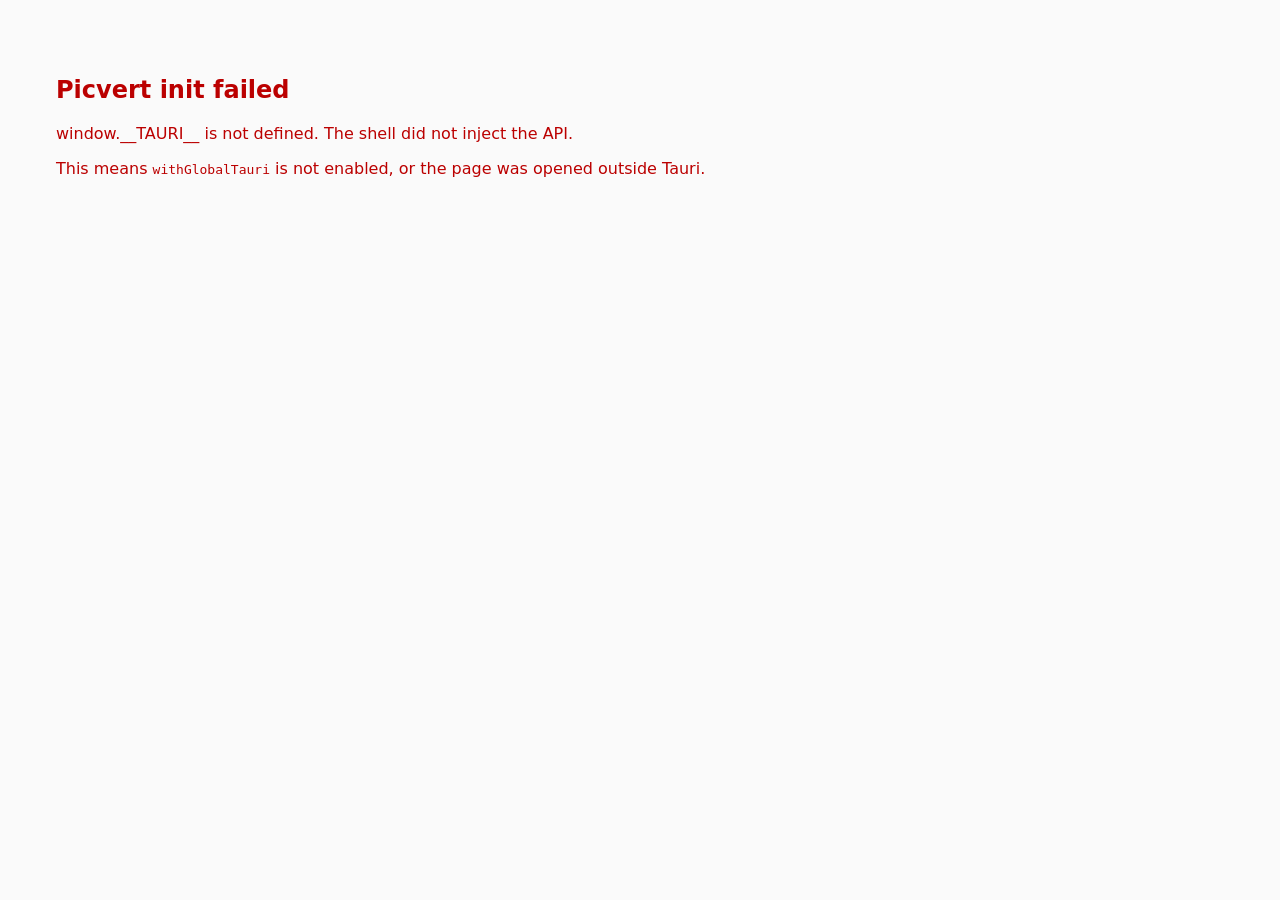
==== ui/index.html @ ccaa32b0 "UX: pre-spawn engine + i18n loading state + suppress dev context menu User reported: window opens wi" ====
<!doctype html>
<html lang="en">
  <head>
    <meta charset="UTF-8" />
    <meta name="viewport" content="width=device-width, initial-scale=1.0" />
    <title>Picvert</title>
    <link rel="stylesheet" href="styles.css" />
  </head>
  <body>
    <header>
      <div class="header-row">
        <div>
          <h1 data-i18n="title">Picvert</h1>
          <p class="subtitle" data-i18n="subtitle">Batch image / PDF / document converter</p>
        </div>
        <div class="lang-picker">
          <label data-i18n="label_lang" for="lang-select">Language</label>
          <select id="lang-select"></select>
        </div>
      </div>
    </header>

    <main>
      <section id="dropzone" class="dropzone">
        <p class="dropzone-prompt" data-i18n="drop_prompt">Drop files here or click to select</p>
        <input id="file-input" type="file" multiple hidden />
      </section>

      <section class="controls">
        <label for="format-select" data-i18n="label_output_format">Output format:</label>
        <select id="format-select"></select>
        <button id="convert-btn" data-i18n="btn_convert">Start Conversion</button>
        <button id="clear-btn" data-i18n="btn_clear">Clear</button>
      </section>

      <section id="file-list" class="file-list">
        <p class="empty" data-i18n="list_empty">No files yet.</p>
      </section>

      <section id="progress" class="progress hidden">
        <div class="bar"><div id="bar-fill" class="bar-fill"></div></div>
        <p id="progress-text">0 / 0</p>
      </section>
    </main>

    <footer>
      <span id="version">v—</span>
      <span id="engine-status">Engine: …</span>
    </footer>

    <script type="module" src="main.js"></script>
  </body>
</html>
---- ui/styles.css ----
/* Picvert v2 — minimal, clean, system-font theme */
:root {
  color-scheme: light dark;
  --bg: #fafafa;
  --fg: #1a1a1a;
  --muted: #6b6b6b;
  --border: #e0e0e0;
  --accent: #4f46e5;
  --accent-fg: #fff;
  --danger: #dc2626;
  --radius: 10px;
}

@media (prefers-color-scheme: dark) {
  :root {
    --bg: #181818;
    --fg: #ededed;
    --muted: #9a9a9a;
    --border: #2c2c2c;
    --accent: #818cf8;
  }
}

* {
  box-sizing: border-box;
}

body {
  margin: 0;
  padding: 1.5rem;
  font-family:
    -apple-system, BlinkMacSystemFont, "Segoe UI", Roboto, "Helvetica Neue",
    Arial, sans-serif;
  background: var(--bg);
  color: var(--fg);
}

.header-row {
  display: flex;
  justify-content: space-between;
  align-items: flex-start;
  gap: 1rem;
  margin-bottom: 1.5rem;
}
header h1 {
  margin: 0;
  font-size: 1.6rem;
  letter-spacing: -0.01em;
}
.subtitle {
  margin: 0.25rem 0 0;
  color: var(--muted);
  font-size: 0.9rem;
}
.lang-picker {
  display: flex;
  align-items: center;
  gap: 0.4rem;
  font-size: 0.85rem;
  color: var(--muted);
}
.lang-picker select {
  padding: 0.25rem 0.5rem;
  border-radius: 6px;
  border: 1px solid var(--border);
  background: var(--bg);
  color: var(--fg);
  font-size: 0.85rem;
}

.dropzone {
  border: 2px dashed var(--border);
  border-radius: var(--radius);
  padding: 2.5rem 1rem;
  text-align: center;
  cursor: pointer;
  transition: border-color 120ms ease, background 120ms ease;
}
.dropzone:hover,
.dropzone.dragover {
  border-color: var(--accent);
  background: rgba(79, 70, 229, 0.05);
}
.dropzone-prompt {
  margin: 0;
  color: var(--muted);
}

.controls {
  display: flex;
  gap: 0.75rem;
  align-items: center;
  margin: 1rem 0;
  flex-wrap: wrap;
}
.controls label {
  font-size: 0.9rem;
  color: var(--muted);
}
.controls select,
.controls button {
  padding: 0.5rem 0.85rem;
  border-radius: var(--radius);
  border: 1px solid var(--border);
  background: var(--bg);
  color: var(--fg);
  font-size: 0.92rem;
  cursor: pointer;
}
.controls select {
  min-width: 8rem;
}
.controls button#convert-btn {
  background: var(--accent);
  color: var(--accent-fg);
  border-color: transparent;
  font-weight: 600;
}
.controls button:disabled {
  opacity: 0.5;
  cursor: not-allowed;
}

.file-list {
  margin-top: 1rem;
  border: 1px solid var(--border);
  border-radius: var(--radius);
  padding: 0.5rem;
  min-height: 4rem;
  max-height: 50vh;
  overflow-y: auto;
}
.file-list .empty {
  margin: 0;
  padding: 1.25rem;
  text-align: center;
  color: var(--muted);
  font-size: 0.9rem;
}
.file-row {
  display: flex;
  justify-content: space-between;
  align-items: center;
  padding: 0.5rem 0.75rem;
  border-radius: 6px;
}
.file-row + .file-row {
  margin-top: 0.25rem;
}
.file-row:hover {
  background: rgba(127, 127, 127, 0.08);
}
.file-row .name {
  font-size: 0.9rem;
  overflow: hidden;
  text-overflow: ellipsis;
  white-space: nowrap;
}
.file-row .status {
  font-size: 0.8rem;
  color: var(--muted);
  margin-left: 0.75rem;
}
.file-row .status.ok {
  color: #16a34a;
}
.file-row .status.err {
  color: var(--danger);
}

.progress {
  margin-top: 1rem;
}
.progress.hidden {
  display: none;
}
.bar {
  height: 8px;
  border-radius: 4px;
  background: var(--border);
  overflow: hidden;
}
.bar-fill {
  height: 100%;
  width: 0;
  background: var(--accent);
  transition: width 200ms ease;
}
#progress-text {
  margin: 0.5rem 0 0;
  font-size: 0.85rem;
  color: var(--muted);
  text-align: center;
}

footer {
  margin-top: 2rem;
  font-size: 0.75rem;
  color: var(--muted);
  display: flex;
  justify-content: space-between;
}
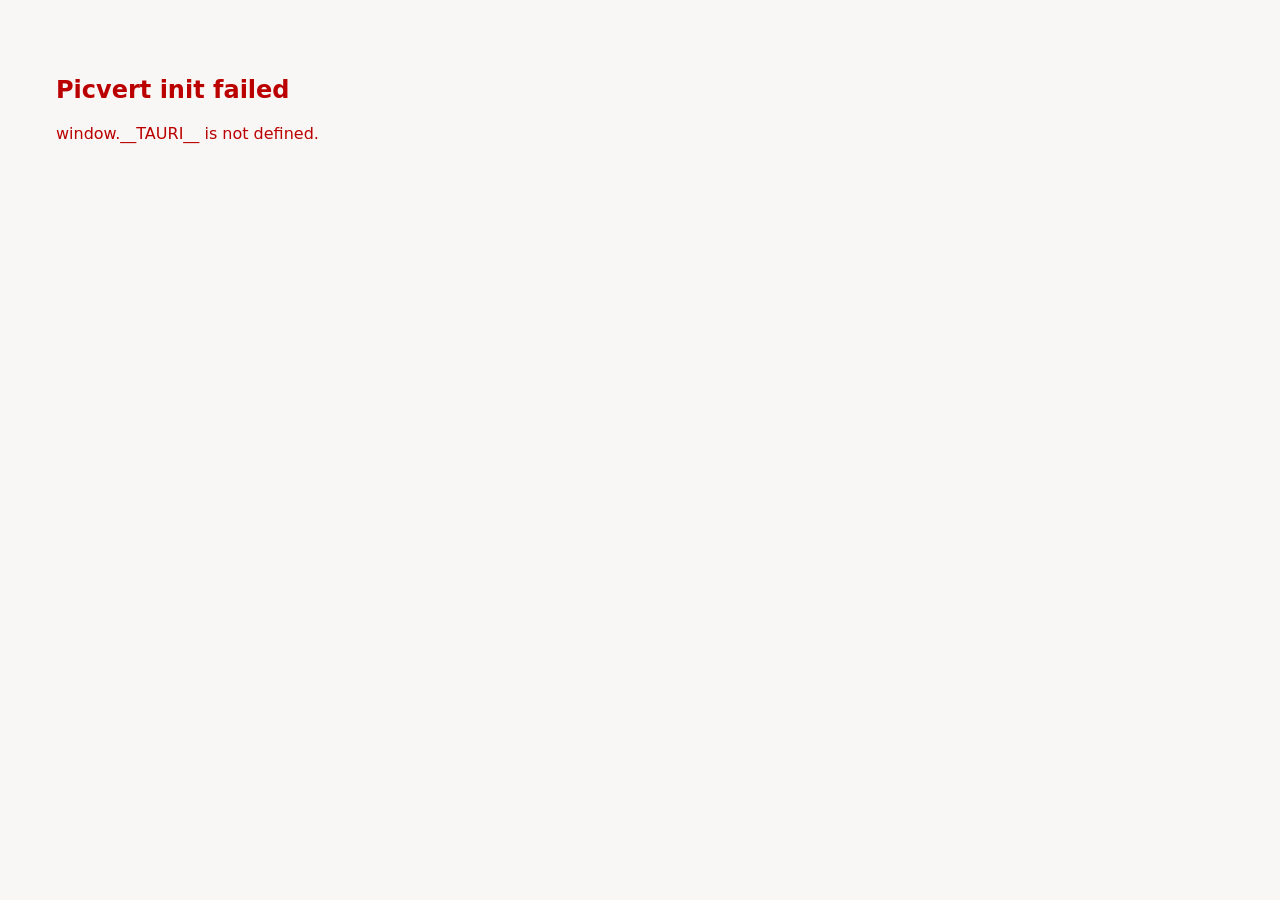
==== commit cbad9e8b: "Tray menu + compact mode + UI Top 7 polish Tray (macOS menu bar / Windows system tray): - TrayIconBu" ====
--- a/ui/index.html
+++ b/ui/index.html
@@ -26,6 +26,23 @@
         <input id="file-input" type="file" multiple hidden />
       </section>
 
+      <section class="output-bar">
+        <span class="muted" data-i18n="output_label">Output:</span>
+        <span id="output-folder" class="output-path muted" data-i18n="output_unset"
+          >(not set — pick when you start)</span
+        >
+        <button id="change-output-btn" class="btn-secondary" data-i18n="btn_change_output">
+          Change
+        </button>
+        <button
+          id="open-output-btn"
+          class="btn-secondary hidden"
+          data-i18n="btn_open_output"
+        >
+          Open output folder
+        </button>
+      </section>
+
       <section class="controls">
         <label for="format-select" data-i18n="label_output_format">Output format:</label>
         <select id="format-select"></select>
@@ -40,6 +57,7 @@
       <section id="progress" class="progress hidden">
         <div class="bar"><div id="bar-fill" class="bar-fill"></div></div>
         <p id="progress-text">0 / 0</p>
+        <p id="progress-summary" class="muted hidden"></p>
       </section>
     </main>
 
@@ -48,6 +66,32 @@
       <span id="engine-status">Engine: …</span>
     </footer>
 
+    <!-- About / Check Updates dialog (shown by tray menu actions) -->
+    <dialog id="about-dialog" class="dialog">
+      <h2 data-i18n="about_title">About Picvert</h2>
+      <p>
+        <strong>Picvert</strong>
+        <span id="about-version">v—</span>
+      </p>
+      <p data-i18n="about_blurb">
+        Cross-platform batch converter for images, PDFs, and Office documents.
+      </p>
+      <p>
+        <span data-i18n="about_author_label">Author</span>: Julio (Akxan)<br />
+        <span data-i18n="about_license_label">License</span>: Apache-2.0
+      </p>
+      <p>
+        <a href="https://github.com/Akxan/picvert" target="_blank" rel="noopener"
+          >github.com/Akxan/picvert</a
+        >
+      </p>
+      <p id="update-status" class="muted"></p>
+      <div class="dialog-actions">
+        <button id="check-updates-btn" data-i18n="btn_check_updates">Check for updates</button>
+        <button id="about-close-btn" data-i18n="btn_close">Close</button>
+      </div>
+    </dialog>
+
     <script type="module" src="main.js"></script>
   </body>
 </html>
--- a/ui/styles.css
+++ b/ui/styles.css
@@ -1,25 +1,31 @@
-/* Picvert v2 — minimal, clean, system-font theme */
+/* Picvert v2 — Morandi-inspired soft palette (LDStatusPro influence). */
 :root {
   color-scheme: light dark;
-  --bg: #fafafa;
-  --fg: #1a1a1a;
+  --bg: #f8f7f5;
+  --fg: #3d3d3d;
   --muted: #6b6b6b;
-  --border: #e0e0e0;
-  --accent: #4f46e5;
+  --border: #e6e2dc;
+  --accent: #7a9cad;            /* dusty blue */
+  --accent-2: #9d95ab;          /* lavender */
   --accent-fg: #fff;
-  --danger: #dc2626;
-  --radius: 10px;
+  --gold: #c9a87c;              /* gold for emphasis badges */
+  --success: #5a8a6d;
+  --danger: #b56b6b;
+  --radius: 12px;
 }
 
 @media (prefers-color-scheme: dark) {
   :root {
-    --bg: #181818;
+    --bg: #1d1c1b;
     --fg: #ededed;
     --muted: #9a9a9a;
-    --border: #2c2c2c;
-    --accent: #818cf8;
+    --border: #2c2a28;
+    --accent: #8fb0c2;
+    --accent-2: #b3a9c4;
   }
 }
+
+.hidden { display: none !important; }
 
 * {
   box-sizing: border-box;
@@ -33,6 +39,41 @@
     Arial, sans-serif;
   background: var(--bg);
   color: var(--fg);
+  /* Fade-in on first paint so it doesn't feel "popped in". */
+  animation: app-fade-in 240ms ease-out;
+}
+
+@keyframes app-fade-in {
+  from { opacity: 0; transform: translateY(4px); }
+  to   { opacity: 1; transform: translateY(0); }
+}
+
+/* When the engine is still starting, dim the UI slightly + show a spinner
+   beside the status text. The .ready class is added by main.js once
+   engine_ping returns. */
+body.engine-loading main {
+  opacity: 0.55;
+  pointer-events: none;
+  transition: opacity 200ms ease;
+}
+body.engine-ready main {
+  opacity: 1;
+  transition: opacity 200ms ease;
+}
+
+.spinner {
+  display: inline-block;
+  width: 0.8em;
+  height: 0.8em;
+  margin-right: 0.4em;
+  border: 2px solid var(--border);
+  border-top-color: var(--accent);
+  border-radius: 50%;
+  animation: spin 700ms linear infinite;
+  vertical-align: -0.1em;
+}
+@keyframes spin {
+  to { transform: rotate(360deg); }
 }
 
 .header-row {
@@ -74,16 +115,51 @@
   padding: 2.5rem 1rem;
   text-align: center;
   cursor: pointer;
-  transition: border-color 120ms ease, background 120ms ease;
-}
-.dropzone:hover,
+  background: rgba(255, 255, 255, 0.4);
+  backdrop-filter: blur(4px);
+  transition: border-color 160ms ease, background 160ms ease, transform 160ms ease;
+}
+.dropzone:hover {
+  border-color: var(--accent);
+  background: rgba(122, 156, 173, 0.06);
+}
 .dropzone.dragover {
+  border-color: var(--gold);
+  background: rgba(201, 168, 124, 0.12);
+  transform: scale(1.01);
+}
+.dropzone-prompt { margin: 0; color: var(--muted); }
+
+/* Output folder bar */
+.output-bar {
+  display: flex;
+  align-items: center;
+  gap: 0.5rem;
+  margin: 0.75rem 0;
+  flex-wrap: wrap;
+  font-size: 0.85rem;
+}
+.output-path {
+  flex: 1 1 8rem;
+  overflow: hidden;
+  text-overflow: ellipsis;
+  white-space: nowrap;
+  font-family: ui-monospace, SFMono-Regular, Menlo, monospace;
+  font-size: 0.8rem;
+}
+.btn-secondary {
+  padding: 0.3rem 0.7rem;
+  border-radius: 8px;
+  border: 1px solid var(--border);
+  background: var(--bg);
+  color: var(--fg);
+  font-size: 0.8rem;
+  cursor: pointer;
+  transition: background 120ms ease, border-color 120ms ease;
+}
+.btn-secondary:hover {
+  background: rgba(122, 156, 173, 0.08);
   border-color: var(--accent);
-  background: rgba(79, 70, 229, 0.05);
-}
-.dropzone-prompt {
-  margin: 0;
-  color: var(--muted);
 }
 
 .controls {
@@ -115,6 +191,26 @@
   color: var(--accent-fg);
   border-color: transparent;
   font-weight: 600;
+  position: relative;
+  overflow: hidden;
+  box-shadow: 0 4px 12px rgba(122, 156, 173, 0.25);
+  transition: transform 120ms ease, box-shadow 120ms ease;
+}
+.controls button#convert-btn::after {
+  /* shimmer sweep on hover (LDStatusPro inspiration) */
+  content: "";
+  position: absolute;
+  inset: 0;
+  background: linear-gradient(90deg, transparent, rgba(255,255,255,0.25), transparent);
+  transform: translateX(-100%);
+  transition: transform 700ms ease;
+}
+.controls button#convert-btn:hover:not(:disabled) {
+  transform: translateY(-1px);
+  box-shadow: 0 6px 16px rgba(122, 156, 173, 0.35);
+}
+.controls button#convert-btn:hover:not(:disabled)::after {
+  transform: translateX(100%);
 }
 .controls button:disabled {
   opacity: 0.5;
@@ -138,33 +234,75 @@
   font-size: 0.9rem;
 }
 .file-row {
-  display: flex;
-  justify-content: space-between;
-  align-items: center;
-  padding: 0.5rem 0.75rem;
+  display: grid;
+  grid-template-columns: 36px 1fr auto auto;
+  align-items: center;
+  gap: 0.6rem;
+  padding: 0.4rem 0.55rem;
+  border-radius: 8px;
+  transition: background 120ms ease;
+}
+.file-row + .file-row { margin-top: 0.2rem; }
+.file-row:hover { background: rgba(122, 156, 173, 0.06); }
+
+.file-row .thumb {
+  width: 36px;
+  height: 36px;
   border-radius: 6px;
-}
-.file-row + .file-row {
-  margin-top: 0.25rem;
-}
-.file-row:hover {
-  background: rgba(127, 127, 127, 0.08);
-}
+  background: var(--border);
+  display: flex;
+  align-items: center;
+  justify-content: center;
+  overflow: hidden;
+  flex-shrink: 0;
+}
+.file-row .thumb img {
+  width: 100%;
+  height: 100%;
+  object-fit: cover;
+}
+.file-row .thumb .badge {
+  font-size: 0.65rem;
+  font-weight: 700;
+  letter-spacing: 0.04em;
+  color: var(--muted);
+}
+
 .file-row .name {
-  font-size: 0.9rem;
+  min-width: 0;
+  font-size: 0.88rem;
   overflow: hidden;
   text-overflow: ellipsis;
   white-space: nowrap;
 }
 .file-row .status {
-  font-size: 0.8rem;
-  color: var(--muted);
-  margin-left: 0.75rem;
-}
-.file-row .status.ok {
-  color: #16a34a;
-}
-.file-row .status.err {
+  font-size: 0.78rem;
+  color: var(--muted);
+  white-space: nowrap;
+}
+.file-row .status.ok { color: var(--success); }
+.file-row .status.err { color: var(--danger); }
+
+.file-row .remove-btn {
+  width: 22px;
+  height: 22px;
+  padding: 0;
+  border-radius: 50%;
+  border: none;
+  background: transparent;
+  color: var(--muted);
+  cursor: pointer;
+  font-size: 1rem;
+  line-height: 1;
+  display: flex;
+  align-items: center;
+  justify-content: center;
+  opacity: 0;
+  transition: opacity 120ms ease, background 120ms ease, color 120ms ease;
+}
+.file-row:hover .remove-btn { opacity: 1; }
+.file-row .remove-btn:hover {
+  background: rgba(181, 107, 107, 0.15);
   color: var(--danger);
 }
 
@@ -200,3 +338,41 @@
   display: flex;
   justify-content: space-between;
 }
+
+/* About / updates dialog. */
+.dialog {
+  border: 1px solid var(--border);
+  border-radius: 12px;
+  padding: 1.5rem;
+  max-width: 420px;
+  background: var(--bg);
+  color: var(--fg);
+  box-shadow: 0 12px 40px rgba(0, 0, 0, 0.18);
+}
+.dialog::backdrop {
+  background: rgba(0, 0, 0, 0.35);
+  backdrop-filter: blur(2px);
+}
+.dialog h2 { margin: 0 0 0.75rem; font-size: 1.15rem; }
+.dialog p { margin: 0.4rem 0; font-size: 0.9rem; line-height: 1.5; }
+.dialog .muted { color: var(--muted); font-size: 0.85rem; }
+.dialog a { color: var(--accent); }
+.dialog-actions {
+  margin-top: 1rem;
+  display: flex;
+  gap: 0.5rem;
+  justify-content: flex-end;
+}
+.dialog-actions button {
+  padding: 0.45rem 1rem;
+  border-radius: 8px;
+  border: 1px solid var(--border);
+  background: var(--bg);
+  color: var(--fg);
+  cursor: pointer;
+}
+.dialog-actions button:first-child {
+  background: var(--accent);
+  color: var(--accent-fg);
+  border-color: transparent;
+}
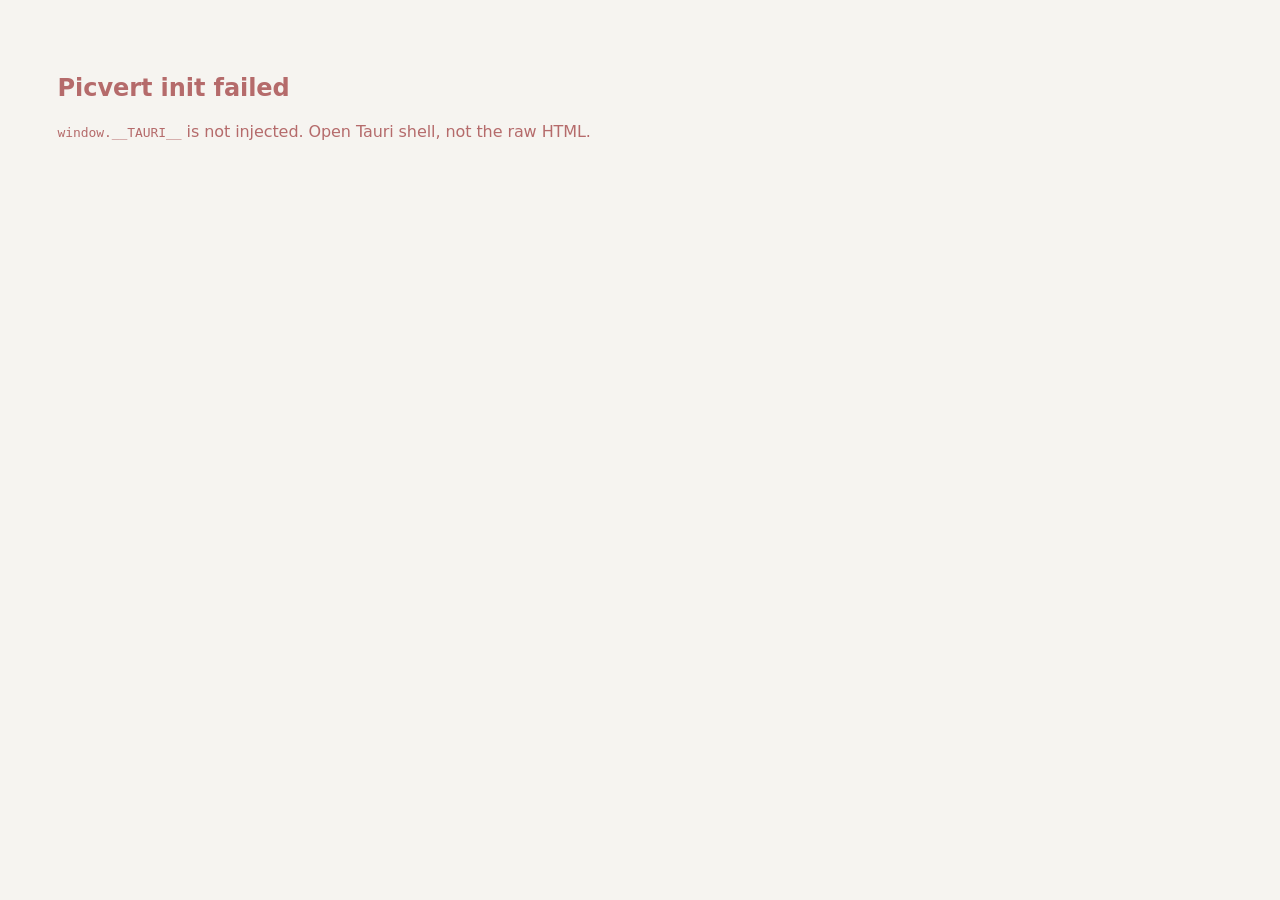
==== commit 4300e5a3: "Refined editorial UI overhaul + Help dialog + capsule + code cleanup UI redesign (main window): - Fu" ====
--- a/ui/index.html
+++ b/ui/index.html
@@ -7,53 +7,90 @@
     <link rel="stylesheet" href="styles.css" />
   </head>
   <body>
-    <header>
-      <div class="header-row">
-        <div>
-          <h1 data-i18n="title">Picvert</h1>
-          <p class="subtitle" data-i18n="subtitle">Batch image / PDF / document converter</p>
-        </div>
+    <!-- Decorative atmospheric blobs (CSS-only, GPU-cheap, behind everything). -->
+    <div class="aurora" aria-hidden="true">
+      <span class="blob b1"></span>
+      <span class="blob b2"></span>
+    </div>
+
+    <header class="hdr">
+      <div class="hdr-brand">
+        <h1 class="brand-title" data-i18n="title">Picvert</h1>
+        <p class="brand-sub" data-i18n="subtitle">
+          Batch image / PDF / document converter
+        </p>
+      </div>
+      <div class="hdr-actions">
+        <button id="help-btn" class="icon-btn" aria-label="Help" title="Help">
+          <svg viewBox="0 0 24 24" width="16" height="16" fill="none" stroke="currentColor"
+               stroke-width="1.7" stroke-linecap="round" stroke-linejoin="round">
+            <circle cx="12" cy="12" r="9"></circle>
+            <path d="M9.4 9.5a2.6 2.6 0 0 1 5.2 0c0 1.5-2.6 1.7-2.6 3.5"></path>
+            <circle cx="12" cy="17" r="0.5" fill="currentColor"></circle>
+          </svg>
+        </button>
         <div class="lang-picker">
-          <label data-i18n="label_lang" for="lang-select">Language</label>
-          <select id="lang-select"></select>
+          <select id="lang-select" aria-label="Language"></select>
         </div>
       </div>
     </header>
 
-    <main>
+    <main class="main">
+      <!-- Hero dropzone -->
       <section id="dropzone" class="dropzone">
-        <p class="dropzone-prompt" data-i18n="drop_prompt">Drop files here or click to select</p>
+        <svg class="dz-icon" viewBox="0 0 24 24" fill="none" stroke="currentColor"
+             stroke-width="1.5" stroke-linecap="round" stroke-linejoin="round" aria-hidden="true">
+          <path d="M12 3v12"></path>
+          <path d="M7 8l5-5 5 5"></path>
+          <path d="M5 16v3a2 2 0 0 0 2 2h10a2 2 0 0 0 2-2v-3"></path>
+        </svg>
+        <p class="dz-prompt" data-i18n="drop_prompt">
+          Drop files here or click to select
+        </p>
+        <p class="dz-chips muted" data-i18n="drop_hint_chips">
+          PNG · JPG · PDF · DOCX · XLSX · CSV · HEIC · SVG
+        </p>
         <input id="file-input" type="file" multiple hidden />
       </section>
 
+      <!-- Output bar (folder + actions) -->
       <section class="output-bar">
-        <span class="muted" data-i18n="output_label">Output:</span>
-        <span id="output-folder" class="output-path muted" data-i18n="output_unset"
-          >(not set — pick when you start)</span
-        >
-        <button id="change-output-btn" class="btn-secondary" data-i18n="btn_change_output">
+        <span class="output-label muted" data-i18n="output_label">Output:</span>
+        <span id="output-folder" class="output-path muted" data-i18n="output_unset">
+          (not set — pick when you start)
+        </span>
+        <button id="change-output-btn" class="btn-ghost" data-i18n="btn_change_output">
           Change
         </button>
-        <button
-          id="open-output-btn"
-          class="btn-secondary hidden"
-          data-i18n="btn_open_output"
-        >
-          Open output folder
+        <button id="open-output-btn" class="btn-ghost hidden" data-i18n="btn_open_output">
+          Open
         </button>
       </section>
 
+      <!-- Conversion controls -->
       <section class="controls">
-        <label for="format-select" data-i18n="label_output_format">Output format:</label>
-        <select id="format-select"></select>
-        <button id="convert-btn" data-i18n="btn_convert">Start Conversion</button>
-        <button id="clear-btn" data-i18n="btn_clear">Clear</button>
+        <label class="ctrl-group">
+          <span class="ctrl-label muted" data-i18n="label_output_format">Output format</span>
+          <select id="format-select"></select>
+        </label>
+        <button id="convert-btn" class="btn-primary" data-i18n="btn_convert">
+          Start Conversion
+        </button>
+        <button id="clear-btn" class="btn-ghost" data-i18n="btn_clear">Clear</button>
       </section>
 
-      <section id="file-list" class="file-list">
-        <p class="empty" data-i18n="list_empty">No files yet.</p>
+      <!-- File list -->
+      <section class="list-section">
+        <div class="list-head">
+          <span class="list-title" data-i18n="list_title">Files</span>
+          <span id="list-count" class="list-count muted">0</span>
+        </div>
+        <div id="file-list" class="file-list">
+          <p class="empty" data-i18n="list_empty">No files yet.</p>
+        </div>
       </section>
 
+      <!-- Progress -->
       <section id="progress" class="progress hidden">
         <div class="bar"><div id="bar-fill" class="bar-fill"></div></div>
         <p id="progress-text">0 / 0</p>
@@ -61,34 +98,61 @@
       </section>
     </main>
 
-    <footer>
-      <span id="version">v—</span>
-      <span id="engine-status">Engine: …</span>
+    <footer class="ftr">
+      <span id="version" class="version">v—</span>
+      <span id="engine-status" class="engine-status">Engine: …</span>
     </footer>
 
-    <!-- About / Check Updates dialog (shown by tray menu actions) -->
+    <!-- ─────────────────────── About / Updates dialog ─────────────────────── -->
     <dialog id="about-dialog" class="dialog">
       <h2 data-i18n="about_title">About Picvert</h2>
       <p>
-        <strong>Picvert</strong>
-        <span id="about-version">v—</span>
+        <strong>Picvert</strong> <span id="about-version">v—</span>
       </p>
       <p data-i18n="about_blurb">
         Cross-platform batch converter for images, PDFs, and Office documents.
       </p>
       <p>
-        <span data-i18n="about_author_label">Author</span>: Julio (Akxan)<br />
+        <span data-i18n="about_author_label">Author</span>: Julio (Akxan) ·
         <span data-i18n="about_license_label">License</span>: Apache-2.0
       </p>
       <p>
-        <a href="https://github.com/Akxan/picvert" target="_blank" rel="noopener"
-          >github.com/Akxan/picvert</a
-        >
+        <a href="https://github.com/Akxan/picvert" target="_blank" rel="noopener">
+          github.com/Akxan/picvert
+        </a>
       </p>
       <p id="update-status" class="muted"></p>
       <div class="dialog-actions">
-        <button id="check-updates-btn" data-i18n="btn_check_updates">Check for updates</button>
-        <button id="about-close-btn" data-i18n="btn_close">Close</button>
+        <button id="check-updates-btn" class="btn-primary" data-i18n="btn_check_updates">
+          Check for updates
+        </button>
+        <button id="about-close-btn" class="btn-ghost" data-i18n="btn_close">Close</button>
+      </div>
+    </dialog>
+
+    <!-- ─────────────────────── Help dialog ─────────────────────── -->
+    <dialog id="help-dialog" class="dialog dialog-wide">
+      <h2 data-i18n="help_title">Picvert · Help</h2>
+      <p data-i18n="help_intro" class="help-intro"></p>
+
+      <h3 data-i18n="help_inputs_h">Supported inputs</h3>
+      <div class="chip-row" id="help-inputs"></div>
+
+      <h3 data-i18n="help_outputs_h">Output formats</h3>
+      <div class="chip-row" id="help-outputs"></div>
+
+      <h3 data-i18n="help_doc_matrix_h">Document conversion</h3>
+      <p data-i18n="help_doc_matrix" class="muted"></p>
+
+      <h3 data-i18n="help_tips_h">Tips</h3>
+      <ul class="tips">
+        <li data-i18n="help_tip_1"></li>
+        <li data-i18n="help_tip_2"></li>
+        <li data-i18n="help_tip_3"></li>
+      </ul>
+
+      <div class="dialog-actions">
+        <button id="help-close-btn" class="btn-primary" data-i18n="help_close">Got it</button>
       </div>
     </dialog>
 
--- a/ui/styles.css
+++ b/ui/styles.css
@@ -1,46 +1,80 @@
-/* Picvert v2 — Morandi-inspired soft palette (LDStatusPro influence). */
+/* ─────────────────────────────────────────────────────────────────────────
+   Picvert — refined Morandi editorial.
+   Design tokens, layout, and components live here. Everything is CSS-only;
+   no framework, no bundler.
+   ─────────────────────────────────────────────────────────────────────── */
+
 :root {
   color-scheme: light dark;
-  --bg: #f8f7f5;
-  --fg: #3d3d3d;
-  --muted: #6b6b6b;
-  --border: #e6e2dc;
-  --accent: #7a9cad;            /* dusty blue */
-  --accent-2: #9d95ab;          /* lavender */
-  --accent-fg: #fff;
-  --gold: #c9a87c;              /* gold for emphasis badges */
+
+  /* Morandi palette — soft, sophisticated, never loud. */
+  --bg: #f6f4f0;                    /* warm paper */
+  --bg-elev: rgba(255, 255, 255, 0.65);
+  --fg: #2f2c29;
+  --fg-soft: #56524d;
+  --muted: #8b857d;
+  --border: #e6e0d6;
+  --border-strong: #d9d2c5;
+
+  --c-blue: #7a9cad;
+  --c-violet: #9d95ab;
+  --c-rose: #c4a6a0;
+  --c-gold: #c9a87c;
+  --c-sage: #8faa9d;
+
+  --accent: var(--c-blue);
+  --accent-fg: #ffffff;
+  --accent-shadow: rgba(122, 156, 173, 0.32);
+
   --success: #5a8a6d;
   --danger: #b56b6b;
-  --radius: 12px;
+
+  --r-sm: 8px;
+  --r-md: 12px;
+  --r-lg: 16px;
+
+  --t-fast: 140ms;
+  --t-med: 240ms;
+  --ease-out: cubic-bezier(0.2, 0.8, 0.2, 1);
 }
 
 @media (prefers-color-scheme: dark) {
   :root {
-    --bg: #1d1c1b;
-    --fg: #ededed;
-    --muted: #9a9a9a;
-    --border: #2c2a28;
-    --accent: #8fb0c2;
-    --accent-2: #b3a9c4;
+    --bg: #1c1a18;
+    --bg-elev: rgba(40, 37, 34, 0.7);
+    --fg: #ece8e1;
+    --fg-soft: #c1bbb1;
+    --muted: #8a847a;
+    --border: #2c2826;
+    --border-strong: #3a3531;
+    --accent-fg: #ffffff;
   }
 }
 
+* { box-sizing: border-box; }
 .hidden { display: none !important; }
-
-* {
-  box-sizing: border-box;
-}
-
-body {
+.muted { color: var(--muted); }
+
+html, body {
   margin: 0;
-  padding: 1.5rem;
-  font-family:
-    -apple-system, BlinkMacSystemFont, "Segoe UI", Roboto, "Helvetica Neue",
-    Arial, sans-serif;
+  padding: 0;
+  height: 100%;
   background: var(--bg);
   color: var(--fg);
-  /* Fade-in on first paint so it doesn't feel "popped in". */
-  animation: app-fade-in 240ms ease-out;
+  font-family:
+    "SF Pro Text", -apple-system, BlinkMacSystemFont, "Segoe UI",
+    "Helvetica Neue", "PingFang SC", "Hiragino Sans GB", sans-serif;
+  font-feature-settings: "ss01", "cv02", "cv11";
+  letter-spacing: -0.005em;
+  overflow-x: hidden;
+}
+
+body {
+  padding: 1.4rem 1.6rem 1.2rem;
+  display: flex;
+  flex-direction: column;
+  min-height: 100vh;
+  animation: app-fade-in 280ms var(--ease-out);
 }
 
 @keyframes app-fade-in {
@@ -48,199 +82,323 @@
   to   { opacity: 1; transform: translateY(0); }
 }
 
-/* When the engine is still starting, dim the UI slightly + show a spinner
-   beside the status text. The .ready class is added by main.js once
-   engine_ping returns. */
-body.engine-loading main {
+/* ─────────────────────── atmospheric background blobs ─────────────────────── */
+
+.aurora {
+  position: fixed;
+  inset: 0;
+  pointer-events: none;
+  overflow: hidden;
+  z-index: -1;
+}
+.aurora .blob {
+  position: absolute;
+  width: 480px;
+  height: 480px;
+  border-radius: 50%;
+  filter: blur(80px);
   opacity: 0.55;
-  pointer-events: none;
-  transition: opacity 200ms ease;
-}
-body.engine-ready main {
-  opacity: 1;
-  transition: opacity 200ms ease;
-}
-
-.spinner {
-  display: inline-block;
-  width: 0.8em;
-  height: 0.8em;
-  margin-right: 0.4em;
-  border: 2px solid var(--border);
-  border-top-color: var(--accent);
-  border-radius: 50%;
-  animation: spin 700ms linear infinite;
-  vertical-align: -0.1em;
-}
-@keyframes spin {
-  to { transform: rotate(360deg); }
-}
-
-.header-row {
+  will-change: transform;
+}
+.aurora .b1 {
+  top: -120px;
+  left: -120px;
+  background: radial-gradient(circle, rgba(122, 156, 173, 0.3), transparent 60%);
+}
+.aurora .b2 {
+  bottom: -160px;
+  right: -160px;
+  background: radial-gradient(circle, rgba(196, 166, 160, 0.28), transparent 60%);
+}
+@media (prefers-color-scheme: dark) {
+  .aurora .blob { opacity: 0.32; }
+}
+
+/* ─────────────────────── header ─────────────────────── */
+
+.hdr {
   display: flex;
   justify-content: space-between;
   align-items: flex-start;
   gap: 1rem;
   margin-bottom: 1.5rem;
 }
-header h1 {
+
+.brand-title {
   margin: 0;
-  font-size: 1.6rem;
-  letter-spacing: -0.01em;
-}
-.subtitle {
-  margin: 0.25rem 0 0;
-  color: var(--muted);
-  font-size: 0.9rem;
-}
-.lang-picker {
-  display: flex;
-  align-items: center;
-  gap: 0.4rem;
-  font-size: 0.85rem;
-  color: var(--muted);
-}
+  font-family: "SF Pro Display", "Cormorant Garamond", Georgia, serif;
+  font-size: 1.85rem;
+  font-weight: 700;
+  letter-spacing: -0.02em;
+  background: linear-gradient(135deg, var(--c-blue) 0%, var(--c-violet) 70%, var(--c-rose) 110%);
+  -webkit-background-clip: text;
+  background-clip: text;
+  -webkit-text-fill-color: transparent;
+}
+.brand-sub {
+  margin: 0.2rem 0 0;
+  color: var(--muted);
+  font-size: 0.82rem;
+  letter-spacing: 0.005em;
+}
+
+.hdr-actions {
+  display: flex;
+  gap: 0.5rem;
+  align-items: center;
+}
+
+.icon-btn {
+  width: 30px;
+  height: 30px;
+  display: inline-flex;
+  align-items: center;
+  justify-content: center;
+  border-radius: 50%;
+  border: 1px solid var(--border);
+  background: var(--bg-elev);
+  color: var(--fg-soft);
+  cursor: pointer;
+  backdrop-filter: blur(10px);
+  transition: all var(--t-fast) var(--ease-out);
+}
+.icon-btn:hover {
+  color: var(--accent);
+  border-color: var(--accent);
+  background: rgba(122, 156, 173, 0.1);
+  transform: translateY(-1px);
+}
+
 .lang-picker select {
-  padding: 0.25rem 0.5rem;
-  border-radius: 6px;
-  border: 1px solid var(--border);
-  background: var(--bg);
+  padding: 0.32rem 0.6rem;
+  border-radius: var(--r-sm);
+  border: 1px solid var(--border);
+  background: var(--bg-elev);
   color: var(--fg);
-  font-size: 0.85rem;
-}
+  font-size: 0.82rem;
+  cursor: pointer;
+  backdrop-filter: blur(10px);
+  transition: border-color var(--t-fast) var(--ease-out);
+}
+.lang-picker select:hover { border-color: var(--accent); }
+
+/* ─────────────────────── main ─────────────────────── */
+
+.main {
+  flex: 1;
+  display: flex;
+  flex-direction: column;
+  gap: 1rem;
+}
+
+/* ─────────────────────── dropzone (hero) ─────────────────────── */
 
 .dropzone {
-  border: 2px dashed var(--border);
-  border-radius: var(--radius);
-  padding: 2.5rem 1rem;
-  text-align: center;
+  position: relative;
+  display: flex;
+  flex-direction: column;
+  align-items: center;
+  justify-content: center;
+  gap: 0.55rem;
+  padding: 2.6rem 1rem;
+  border: 1.5px dashed var(--border-strong);
+  border-radius: var(--r-lg);
+  background: linear-gradient(180deg, var(--bg-elev), rgba(255,255,255,0.35));
+  backdrop-filter: blur(8px);
   cursor: pointer;
-  background: rgba(255, 255, 255, 0.4);
-  backdrop-filter: blur(4px);
-  transition: border-color 160ms ease, background 160ms ease, transform 160ms ease;
+  transition:
+    border-color var(--t-med) var(--ease-out),
+    background var(--t-med) var(--ease-out),
+    transform var(--t-med) var(--ease-out);
 }
 .dropzone:hover {
   border-color: var(--accent);
-  background: rgba(122, 156, 173, 0.06);
+  background: linear-gradient(180deg, rgba(122,156,173,0.08), rgba(255,255,255,0.4));
 }
 .dropzone.dragover {
-  border-color: var(--gold);
-  background: rgba(201, 168, 124, 0.12);
-  transform: scale(1.01);
-}
-.dropzone-prompt { margin: 0; color: var(--muted); }
-
-/* Output folder bar */
+  border-color: var(--c-gold);
+  background: linear-gradient(180deg, rgba(201,168,124,0.18), rgba(255,255,255,0.4));
+  transform: scale(1.005);
+}
+
+.dz-icon {
+  width: 32px;
+  height: 32px;
+  color: var(--muted);
+  transition: color var(--t-fast) var(--ease-out), transform var(--t-med) var(--ease-out);
+}
+.dropzone:hover .dz-icon { color: var(--accent); transform: translateY(-2px); }
+.dropzone.dragover .dz-icon { color: var(--c-gold); transform: translateY(-3px) scale(1.05); }
+
+.dz-prompt {
+  margin: 0;
+  font-size: 0.95rem;
+  color: var(--fg-soft);
+  font-weight: 500;
+}
+.dz-chips {
+  margin: 0;
+  font-size: 0.72rem;
+  letter-spacing: 0.05em;
+  font-family: ui-monospace, SFMono-Regular, Menlo, monospace;
+}
+
+/* ─────────────────────── output bar ─────────────────────── */
+
 .output-bar {
   display: flex;
   align-items: center;
   gap: 0.5rem;
-  margin: 0.75rem 0;
+  padding: 0.45rem 0.75rem;
+  border-radius: var(--r-md);
+  border: 1px solid var(--border);
+  background: var(--bg-elev);
+  backdrop-filter: blur(6px);
   flex-wrap: wrap;
-  font-size: 0.85rem;
-}
+  font-size: 0.82rem;
+}
+.output-label { font-weight: 500; }
 .output-path {
   flex: 1 1 8rem;
+  min-width: 0;
   overflow: hidden;
   text-overflow: ellipsis;
   white-space: nowrap;
   font-family: ui-monospace, SFMono-Regular, Menlo, monospace;
-  font-size: 0.8rem;
-}
-.btn-secondary {
-  padding: 0.3rem 0.7rem;
-  border-radius: 8px;
-  border: 1px solid var(--border);
-  background: var(--bg);
+  font-size: 0.78rem;
+}
+
+/* ─────────────────────── controls row ─────────────────────── */
+
+.controls {
+  display: flex;
+  align-items: end;
+  gap: 0.65rem;
+  flex-wrap: wrap;
+}
+.ctrl-group {
+  display: inline-flex;
+  flex-direction: column;
+  gap: 0.25rem;
+}
+.ctrl-label {
+  font-size: 0.72rem;
+  text-transform: uppercase;
+  letter-spacing: 0.06em;
+}
+.ctrl-group select,
+.controls select {
+  padding: 0.45rem 0.7rem;
+  border-radius: var(--r-sm);
+  border: 1px solid var(--border);
+  background: var(--bg-elev);
   color: var(--fg);
-  font-size: 0.8rem;
+  font-size: 0.88rem;
+  min-width: 8rem;
   cursor: pointer;
-  transition: background 120ms ease, border-color 120ms ease;
-}
-.btn-secondary:hover {
-  background: rgba(122, 156, 173, 0.08);
-  border-color: var(--accent);
-}
-
-.controls {
-  display: flex;
-  gap: 0.75rem;
-  align-items: center;
-  margin: 1rem 0;
-  flex-wrap: wrap;
-}
-.controls label {
-  font-size: 0.9rem;
-  color: var(--muted);
-}
-.controls select,
-.controls button {
-  padding: 0.5rem 0.85rem;
-  border-radius: var(--radius);
-  border: 1px solid var(--border);
-  background: var(--bg);
-  color: var(--fg);
-  font-size: 0.92rem;
+  transition: border-color var(--t-fast) var(--ease-out);
+}
+.controls select:hover { border-color: var(--accent); }
+
+/* ─────────────────────── buttons ─────────────────────── */
+
+.btn-primary,
+.btn-ghost {
+  padding: 0.5rem 1rem;
+  border-radius: var(--r-sm);
+  font-size: 0.88rem;
   cursor: pointer;
-}
-.controls select {
-  min-width: 8rem;
-}
-.controls button#convert-btn {
+  transition: all var(--t-fast) var(--ease-out);
+  border: 1px solid transparent;
+}
+.btn-primary {
   background: var(--accent);
   color: var(--accent-fg);
-  border-color: transparent;
   font-weight: 600;
+  letter-spacing: 0.005em;
   position: relative;
   overflow: hidden;
-  box-shadow: 0 4px 12px rgba(122, 156, 173, 0.25);
-  transition: transform 120ms ease, box-shadow 120ms ease;
-}
-.controls button#convert-btn::after {
-  /* shimmer sweep on hover (LDStatusPro inspiration) */
+  box-shadow: 0 4px 12px var(--accent-shadow);
+}
+.btn-primary::after {
+  /* Hover shimmer sweep. */
   content: "";
   position: absolute;
   inset: 0;
-  background: linear-gradient(90deg, transparent, rgba(255,255,255,0.25), transparent);
+  background: linear-gradient(90deg, transparent, rgba(255,255,255,0.28), transparent);
   transform: translateX(-100%);
   transition: transform 700ms ease;
 }
-.controls button#convert-btn:hover:not(:disabled) {
+.btn-primary:hover:not(:disabled) {
   transform: translateY(-1px);
-  box-shadow: 0 6px 16px rgba(122, 156, 173, 0.35);
-}
-.controls button#convert-btn:hover:not(:disabled)::after {
-  transform: translateX(100%);
-}
-.controls button:disabled {
-  opacity: 0.5;
-  cursor: not-allowed;
-}
+  box-shadow: 0 6px 16px var(--accent-shadow);
+  background: linear-gradient(135deg, var(--c-blue), var(--c-violet));
+}
+.btn-primary:hover:not(:disabled)::after { transform: translateX(100%); }
+.btn-primary:active:not(:disabled) { transform: translateY(0); }
+.btn-primary:disabled,
+.btn-ghost:disabled { opacity: 0.5; cursor: not-allowed; }
+
+.btn-ghost {
+  background: var(--bg-elev);
+  color: var(--fg-soft);
+  border-color: var(--border);
+  backdrop-filter: blur(8px);
+}
+.btn-ghost:hover:not(:disabled) {
+  border-color: var(--accent);
+  color: var(--accent);
+  background: rgba(122, 156, 173, 0.08);
+}
+
+/* ─────────────────────── file list ─────────────────────── */
+
+.list-section {
+  display: flex;
+  flex-direction: column;
+  gap: 0.35rem;
+}
+.list-head {
+  display: flex;
+  justify-content: space-between;
+  align-items: baseline;
+  padding: 0 0.2rem;
+}
+.list-title {
+  font-size: 0.78rem;
+  text-transform: uppercase;
+  letter-spacing: 0.08em;
+  color: var(--fg-soft);
+  font-weight: 600;
+}
+.list-count { font-size: 0.78rem; font-variant-numeric: tabular-nums; }
 
 .file-list {
-  margin-top: 1rem;
-  border: 1px solid var(--border);
-  border-radius: var(--radius);
-  padding: 0.5rem;
+  border: 1px solid var(--border);
+  border-radius: var(--r-md);
+  background: var(--bg-elev);
+  backdrop-filter: blur(6px);
+  padding: 0.4rem;
   min-height: 4rem;
-  max-height: 50vh;
+  max-height: 38vh;
   overflow-y: auto;
 }
 .file-list .empty {
   margin: 0;
-  padding: 1.25rem;
+  padding: 1.4rem;
   text-align: center;
   color: var(--muted);
-  font-size: 0.9rem;
-}
+  font-size: 0.85rem;
+}
+
 .file-row {
   display: grid;
   grid-template-columns: 36px 1fr auto auto;
   align-items: center;
-  gap: 0.6rem;
-  padding: 0.4rem 0.55rem;
-  border-radius: 8px;
-  transition: background 120ms ease;
+  gap: 0.65rem;
+  padding: 0.45rem 0.55rem;
+  border-radius: var(--r-sm);
+  transition: background var(--t-fast) var(--ease-out);
 }
 .file-row + .file-row { margin-top: 0.2rem; }
 .file-row:hover { background: rgba(122, 156, 173, 0.06); }
@@ -256,29 +414,27 @@
   overflow: hidden;
   flex-shrink: 0;
 }
-.file-row .thumb img {
-  width: 100%;
-  height: 100%;
-  object-fit: cover;
-}
+.file-row .thumb img { width: 100%; height: 100%; object-fit: cover; }
 .file-row .thumb .badge {
-  font-size: 0.65rem;
+  font-size: 0.62rem;
   font-weight: 700;
-  letter-spacing: 0.04em;
-  color: var(--muted);
+  letter-spacing: 0.05em;
+  color: var(--muted);
+  font-family: ui-monospace, SFMono-Regular, Menlo, monospace;
 }
 
 .file-row .name {
   min-width: 0;
-  font-size: 0.88rem;
+  font-size: 0.85rem;
   overflow: hidden;
   text-overflow: ellipsis;
   white-space: nowrap;
 }
 .file-row .status {
-  font-size: 0.78rem;
+  font-size: 0.75rem;
   color: var(--muted);
   white-space: nowrap;
+  font-variant-numeric: tabular-nums;
 }
 .file-row .status.ok { color: var(--success); }
 .file-row .status.err { color: var(--danger); }
@@ -298,81 +454,143 @@
   align-items: center;
   justify-content: center;
   opacity: 0;
-  transition: opacity 120ms ease, background 120ms ease, color 120ms ease;
-}
-.file-row:hover .remove-btn { opacity: 1; }
-.file-row .remove-btn:hover {
+  transition: all var(--t-fast) var(--ease-out);
+}
+.file-row:hover .remove-btn,
+.file-row .remove-btn:focus-visible { opacity: 1; }
+.file-row .remove-btn:focus-visible {
+  outline: 2px solid var(--accent);
+  outline-offset: 2px;
+}
+.file-row .remove-btn:hover:not(:disabled) {
   background: rgba(181, 107, 107, 0.15);
   color: var(--danger);
 }
-
-.progress {
-  margin-top: 1rem;
-}
-.progress.hidden {
-  display: none;
-}
+.file-row .remove-btn:disabled { opacity: 0; cursor: not-allowed; }
+
+/* ─────────────────────── progress ─────────────────────── */
+
+.progress { display: flex; flex-direction: column; gap: 0.4rem; }
 .bar {
-  height: 8px;
-  border-radius: 4px;
+  height: 6px;
+  border-radius: 3px;
   background: var(--border);
   overflow: hidden;
 }
 .bar-fill {
   height: 100%;
   width: 0;
-  background: var(--accent);
-  transition: width 200ms ease;
-}
-#progress-text {
-  margin: 0.5rem 0 0;
-  font-size: 0.85rem;
-  color: var(--muted);
+  background: linear-gradient(90deg, var(--c-blue), var(--c-violet));
+  transition: width var(--t-med) var(--ease-out);
+}
+#progress-text, #progress-summary {
+  margin: 0;
+  font-size: 0.78rem;
   text-align: center;
-}
-
-footer {
-  margin-top: 2rem;
-  font-size: 0.75rem;
-  color: var(--muted);
+  font-variant-numeric: tabular-nums;
+}
+
+/* ─────────────────────── footer ─────────────────────── */
+
+.ftr {
+  margin-top: 1rem;
+  padding-top: 0.8rem;
+  border-top: 1px solid var(--border);
   display: flex;
   justify-content: space-between;
-}
-
-/* About / updates dialog. */
+  font-size: 0.72rem;
+  color: var(--muted);
+  font-variant-numeric: tabular-nums;
+}
+.engine-status .spinner {
+  display: inline-block;
+  width: 0.75em;
+  height: 0.75em;
+  margin-right: 0.4em;
+  border: 2px solid var(--border-strong);
+  border-top-color: var(--accent);
+  border-radius: 50%;
+  animation: spin 700ms linear infinite;
+  vertical-align: -0.1em;
+}
+@keyframes spin { to { transform: rotate(360deg); } }
+
+/* During engine cold start, dim the main area. */
+body.engine-loading .main {
+  opacity: 0.55;
+  pointer-events: none;
+  transition: opacity var(--t-med) var(--ease-out);
+}
+body.engine-ready .main {
+  opacity: 1;
+  transition: opacity var(--t-med) var(--ease-out);
+}
+
+/* ─────────────────────── dialog (about / help) ─────────────────────── */
+
 .dialog {
   border: 1px solid var(--border);
-  border-radius: 12px;
-  padding: 1.5rem;
+  border-radius: var(--r-lg);
+  padding: 1.4rem 1.5rem;
   max-width: 420px;
   background: var(--bg);
   color: var(--fg);
-  box-shadow: 0 12px 40px rgba(0, 0, 0, 0.18);
-}
+  box-shadow: 0 16px 48px rgba(0, 0, 0, 0.2);
+}
+.dialog-wide { max-width: 540px; }
 .dialog::backdrop {
-  background: rgba(0, 0, 0, 0.35);
-  backdrop-filter: blur(2px);
-}
-.dialog h2 { margin: 0 0 0.75rem; font-size: 1.15rem; }
-.dialog p { margin: 0.4rem 0; font-size: 0.9rem; line-height: 1.5; }
-.dialog .muted { color: var(--muted); font-size: 0.85rem; }
-.dialog a { color: var(--accent); }
+  background: rgba(20, 18, 16, 0.45);
+  backdrop-filter: blur(3px);
+}
+.dialog h2 {
+  margin: 0 0 0.55rem;
+  font-size: 1.1rem;
+  letter-spacing: -0.005em;
+}
+.dialog h3 {
+  margin: 1.1rem 0 0.4rem;
+  font-size: 0.78rem;
+  font-weight: 600;
+  text-transform: uppercase;
+  letter-spacing: 0.08em;
+  color: var(--fg-soft);
+}
+.dialog p { margin: 0.4rem 0; font-size: 0.88rem; line-height: 1.55; }
+.dialog .help-intro { font-size: 0.92rem; color: var(--fg-soft); }
+.dialog a { color: var(--accent); text-decoration: none; }
+.dialog a:hover { text-decoration: underline; }
+
+.chip-row {
+  display: flex;
+  flex-wrap: wrap;
+  gap: 0.35rem;
+}
+.chip {
+  display: inline-block;
+  padding: 0.25rem 0.55rem;
+  border-radius: 999px;
+  background: rgba(122, 156, 173, 0.1);
+  border: 1px solid var(--border);
+  color: var(--fg-soft);
+  font-size: 0.74rem;
+  font-family: ui-monospace, SFMono-Regular, Menlo, monospace;
+  letter-spacing: 0.02em;
+}
+
+.tips {
+  margin: 0.4rem 0 0 1.2rem;
+  padding: 0;
+}
+.tips li {
+  margin: 0.3rem 0;
+  font-size: 0.86rem;
+  line-height: 1.5;
+  color: var(--fg-soft);
+}
+
 .dialog-actions {
-  margin-top: 1rem;
+  margin-top: 1.2rem;
   display: flex;
   gap: 0.5rem;
   justify-content: flex-end;
 }
-.dialog-actions button {
-  padding: 0.45rem 1rem;
-  border-radius: 8px;
-  border: 1px solid var(--border);
-  background: var(--bg);
-  color: var(--fg);
-  cursor: pointer;
-}
-.dialog-actions button:first-child {
-  background: var(--accent);
-  color: var(--accent-fg);
-  border-color: transparent;
-}
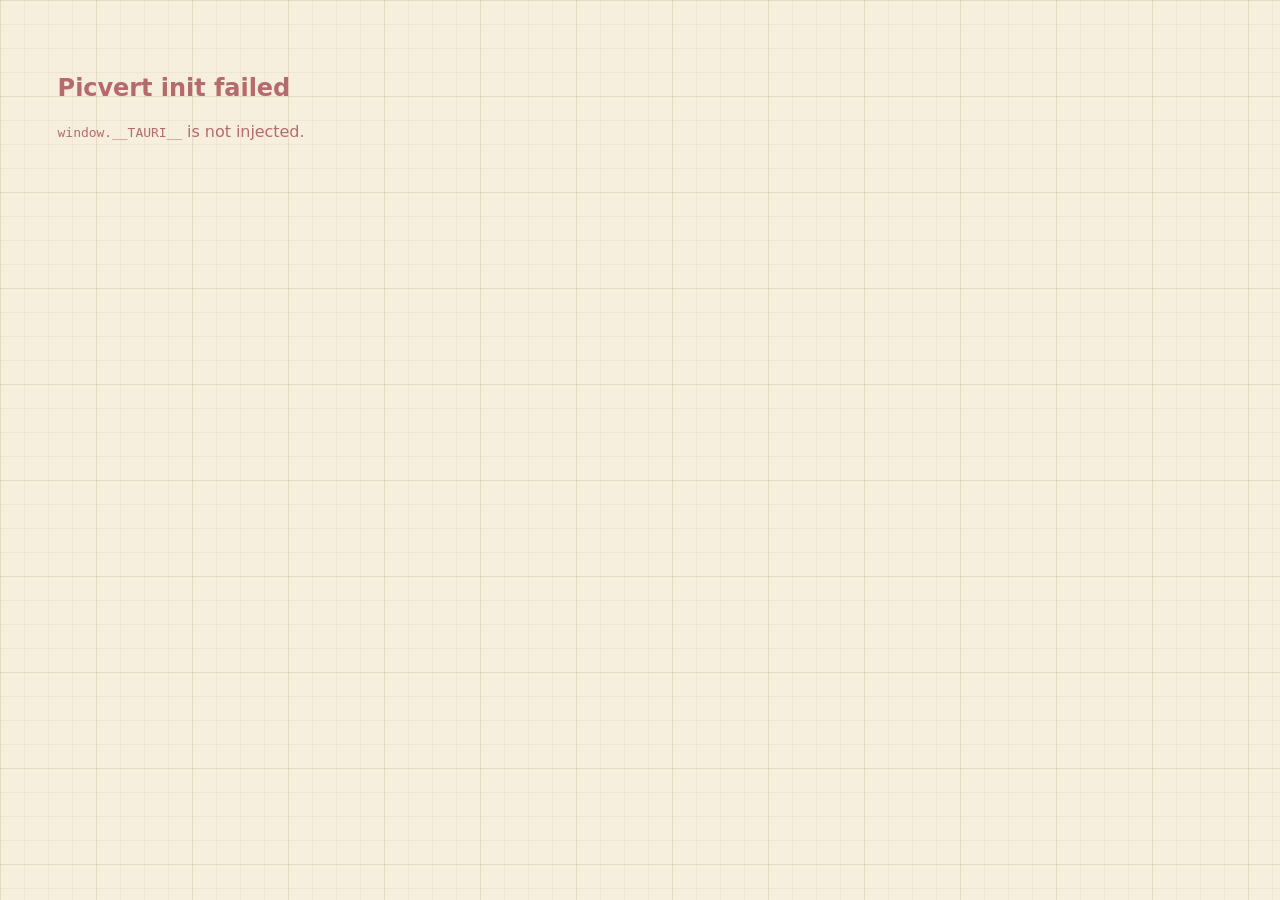
==== commit b5d5136e: "Pro tray icon + keyboard shortcuts + cancel + toasts + system notifications Tray icon - Hand-rolled " ====
--- a/ui/index.html
+++ b/ui/index.html
@@ -75,6 +75,9 @@
         </label>
         <button id="convert-btn" class="btn-primary" data-i18n="btn_convert">
           Start Conversion
+        </button>
+        <button id="cancel-btn" class="btn-ghost hidden" data-i18n="btn_cancel">
+          Cancel
         </button>
         <button id="clear-btn" class="btn-ghost" data-i18n="btn_clear">Clear</button>
       </section>
@@ -156,6 +159,9 @@
       </div>
     </dialog>
 
+    <!-- Toast container — populated by main.js -->
+    <div id="toast-stack" class="toast-stack" aria-live="polite"></div>
+
     <script type="module" src="main.js"></script>
   </body>
 </html>
--- a/ui/styles.css
+++ b/ui/styles.css
@@ -5,50 +5,43 @@
    ─────────────────────────────────────────────────────────────────────── */
 
 :root {
-  color-scheme: light dark;
-
-  /* Morandi palette — soft, sophisticated, never loud. */
-  --bg: #f6f4f0;                    /* warm paper */
-  --bg-elev: rgba(255, 255, 255, 0.65);
-  --fg: #2f2c29;
-  --fg-soft: #56524d;
-  --muted: #8b857d;
-  --border: #e6e0d6;
-  --border-strong: #d9d2c5;
-
-  --c-blue: #7a9cad;
-  --c-violet: #9d95ab;
-  --c-rose: #c4a6a0;
-  --c-gold: #c9a87c;
-  --c-sage: #8faa9d;
-
-  --accent: var(--c-blue);
-  --accent-fg: #ffffff;
-  --accent-shadow: rgba(122, 156, 173, 0.32);
-
-  --success: #5a8a6d;
-  --danger: #b56b6b;
-
-  --r-sm: 8px;
-  --r-md: 12px;
-  --r-lg: 16px;
+  /* Single warm light theme — cream paper, ivory, khaki accent.
+     Inspired by Japanese stationery, vintage 田字格 writing pads. */
+  color-scheme: light;
+
+  --bg: #f6efde;              /* warm cream */
+  --bg-elev: rgba(255, 252, 244, 0.72);
+  --bg-card: #fffdf6;
+  --bg-paper: #fbf6e8;        /* slightly deeper for cards */
+
+  --fg: #2a251f;              /* deep ink */
+  --fg-soft: #5b5048;
+  --muted: #8a7d6e;
+  --border: #ebdfc4;
+  --border-strong: #d6c4a0;
+
+  --accent: #9b7944;          /* deep khaki */
+  --accent-2: #b89968;        /* lighter khaki */
+  --accent-fg: #fffdf6;
+  --accent-shadow: rgba(155, 121, 68, 0.3);
+
+  --warm: #c95a3c;            /* terracotta for danger */
+  --gold: #c9a064;
+  --olive: #8a8a4a;
+
+  --success: #6b8e3d;         /* moss */
+  --danger: #c95a3c;
+
+  /* The 田字格 grid lines. */
+  --grid: rgba(155, 121, 68, 0.075);
+
+  --r-sm: 6px;
+  --r-md: 10px;
+  --r-lg: 14px;
 
   --t-fast: 140ms;
   --t-med: 240ms;
   --ease-out: cubic-bezier(0.2, 0.8, 0.2, 1);
-}
-
-@media (prefers-color-scheme: dark) {
-  :root {
-    --bg: #1c1a18;
-    --bg-elev: rgba(40, 37, 34, 0.7);
-    --fg: #ece8e1;
-    --fg-soft: #c1bbb1;
-    --muted: #8a847a;
-    --border: #2c2826;
-    --border-strong: #3a3531;
-    --accent-fg: #ffffff;
-  }
 }
 
 * { box-sizing: border-box; }
@@ -62,10 +55,11 @@
   background: var(--bg);
   color: var(--fg);
   font-family:
-    "SF Pro Text", -apple-system, BlinkMacSystemFont, "Segoe UI",
-    "Helvetica Neue", "PingFang SC", "Hiragino Sans GB", sans-serif;
+    "Cormorant Garamond", "SF Pro Text", -apple-system, BlinkMacSystemFont,
+    "Segoe UI", "Helvetica Neue", "PingFang SC", "Hiragino Sans GB",
+    "Songti SC", sans-serif;
   font-feature-settings: "ss01", "cv02", "cv11";
-  letter-spacing: -0.005em;
+  letter-spacing: -0.003em;
   overflow-x: hidden;
 }
 
@@ -75,6 +69,18 @@
   flex-direction: column;
   min-height: 100vh;
   animation: app-fade-in 280ms var(--ease-out);
+
+  /* 田字格 — graph-paper grid like a Chinese practice pad. */
+  background-color: var(--bg);
+  background-image:
+    /* Major grid every 96px — slightly stronger lines. */
+    linear-gradient(to right, rgba(155,121,68,0.11) 1px, transparent 1px),
+    linear-gradient(to bottom, rgba(155,121,68,0.11) 1px, transparent 1px),
+    /* Minor grid every 24px. */
+    linear-gradient(to right, var(--grid) 1px, transparent 1px),
+    linear-gradient(to bottom, var(--grid) 1px, transparent 1px);
+  background-size: 96px 96px, 96px 96px, 24px 24px, 24px 24px;
+  background-position: 0 0;
 }
 
 @keyframes app-fade-in {
@@ -84,6 +90,7 @@
 
 /* ─────────────────────── atmospheric background blobs ─────────────────────── */
 
+/* Soft warm vignettes that sit on top of the grid for depth. */
 .aurora {
   position: fixed;
   inset: 0;
@@ -93,25 +100,22 @@
 }
 .aurora .blob {
   position: absolute;
-  width: 480px;
-  height: 480px;
+  width: 520px;
+  height: 520px;
   border-radius: 50%;
-  filter: blur(80px);
-  opacity: 0.55;
+  filter: blur(100px);
+  opacity: 0.5;
   will-change: transform;
 }
 .aurora .b1 {
-  top: -120px;
-  left: -120px;
-  background: radial-gradient(circle, rgba(122, 156, 173, 0.3), transparent 60%);
+  top: -200px;
+  left: -200px;
+  background: radial-gradient(circle, rgba(155, 121, 68, 0.24), transparent 60%);
 }
 .aurora .b2 {
-  bottom: -160px;
-  right: -160px;
-  background: radial-gradient(circle, rgba(196, 166, 160, 0.28), transparent 60%);
-}
-@media (prefers-color-scheme: dark) {
-  .aurora .blob { opacity: 0.32; }
+  bottom: -240px;
+  right: -240px;
+  background: radial-gradient(circle, rgba(201, 160, 100, 0.18), transparent 60%);
 }
 
 /* ─────────────────────── header ─────────────────────── */
@@ -126,14 +130,14 @@
 
 .brand-title {
   margin: 0;
-  font-family: "SF Pro Display", "Cormorant Garamond", Georgia, serif;
-  font-size: 1.85rem;
-  font-weight: 700;
-  letter-spacing: -0.02em;
-  background: linear-gradient(135deg, var(--c-blue) 0%, var(--c-violet) 70%, var(--c-rose) 110%);
-  -webkit-background-clip: text;
-  background-clip: text;
-  -webkit-text-fill-color: transparent;
+  /* Editorial serif for an artisan / vintage feel. */
+  font-family: "Cormorant Garamond", "Songti SC", Georgia, "Times New Roman", serif;
+  font-size: 2.2rem;
+  font-weight: 600;
+  font-style: italic;
+  letter-spacing: -0.01em;
+  color: var(--accent);
+  text-shadow: 0 1px 0 rgba(255, 255, 255, 0.6);
 }
 .brand-sub {
   margin: 0.2rem 0 0;
@@ -165,7 +169,7 @@
 .icon-btn:hover {
   color: var(--accent);
   border-color: var(--accent);
-  background: rgba(122, 156, 173, 0.1);
+  background: rgba(155, 121, 68, 0.08);
   transform: translateY(-1px);
 }
 
@@ -203,21 +207,27 @@
   padding: 2.6rem 1rem;
   border: 1.5px dashed var(--border-strong);
   border-radius: var(--r-lg);
-  background: linear-gradient(180deg, var(--bg-elev), rgba(255,255,255,0.35));
-  backdrop-filter: blur(8px);
+  background: var(--bg-card);
+  box-shadow:
+    0 1px 0 rgba(255, 255, 255, 0.7) inset,
+    0 8px 24px rgba(155, 121, 68, 0.08);
   cursor: pointer;
   transition:
     border-color var(--t-med) var(--ease-out),
     background var(--t-med) var(--ease-out),
-    transform var(--t-med) var(--ease-out);
+    transform var(--t-med) var(--ease-out),
+    box-shadow var(--t-med) var(--ease-out);
 }
 .dropzone:hover {
   border-color: var(--accent);
-  background: linear-gradient(180deg, rgba(122,156,173,0.08), rgba(255,255,255,0.4));
+  background: linear-gradient(180deg, rgba(155,121,68,0.05), var(--bg-card));
+  box-shadow:
+    0 1px 0 rgba(255, 255, 255, 0.7) inset,
+    0 12px 32px rgba(155, 121, 68, 0.14);
 }
 .dropzone.dragover {
-  border-color: var(--c-gold);
-  background: linear-gradient(180deg, rgba(201,168,124,0.18), rgba(255,255,255,0.4));
+  border-color: var(--gold);
+  background: linear-gradient(180deg, rgba(201,160,100,0.18), var(--bg-card));
   transform: scale(1.005);
 }
 
@@ -228,7 +238,7 @@
   transition: color var(--t-fast) var(--ease-out), transform var(--t-med) var(--ease-out);
 }
 .dropzone:hover .dz-icon { color: var(--accent); transform: translateY(-2px); }
-.dropzone.dragover .dz-icon { color: var(--c-gold); transform: translateY(-3px) scale(1.05); }
+.dropzone.dragover .dz-icon { color: var(--gold); transform: translateY(-3px) scale(1.05); }
 
 .dz-prompt {
   margin: 0;
@@ -249,13 +259,13 @@
   display: flex;
   align-items: center;
   gap: 0.5rem;
-  padding: 0.45rem 0.75rem;
+  padding: 0.55rem 0.85rem;
   border-radius: var(--r-md);
   border: 1px solid var(--border);
-  background: var(--bg-elev);
-  backdrop-filter: blur(6px);
+  background: var(--bg-card);
+  box-shadow: 0 2px 8px rgba(155, 121, 68, 0.06);
   flex-wrap: wrap;
-  font-size: 0.82rem;
+  font-size: 0.85rem;
 }
 .output-label { font-weight: 500; }
 .output-path {
@@ -332,7 +342,7 @@
 .btn-primary:hover:not(:disabled) {
   transform: translateY(-1px);
   box-shadow: 0 6px 16px var(--accent-shadow);
-  background: linear-gradient(135deg, var(--c-blue), var(--c-violet));
+  background: linear-gradient(135deg, var(--accent) 0%, var(--accent-2) 100%);
 }
 .btn-primary:hover:not(:disabled)::after { transform: translateX(100%); }
 .btn-primary:active:not(:disabled) { transform: translateY(0); }
@@ -348,7 +358,7 @@
 .btn-ghost:hover:not(:disabled) {
   border-color: var(--accent);
   color: var(--accent);
-  background: rgba(122, 156, 173, 0.08);
+  background: rgba(155, 121, 68, 0.06);
 }
 
 /* ─────────────────────── file list ─────────────────────── */
@@ -376,8 +386,8 @@
 .file-list {
   border: 1px solid var(--border);
   border-radius: var(--r-md);
-  background: var(--bg-elev);
-  backdrop-filter: blur(6px);
+  background: var(--bg-card);
+  box-shadow: 0 2px 8px rgba(155, 121, 68, 0.06);
   padding: 0.4rem;
   min-height: 4rem;
   max-height: 38vh;
@@ -401,7 +411,7 @@
   transition: background var(--t-fast) var(--ease-out);
 }
 .file-row + .file-row { margin-top: 0.2rem; }
-.file-row:hover { background: rgba(122, 156, 173, 0.06); }
+.file-row:hover { background: rgba(155, 121, 68, 0.05); }
 
 .file-row .thumb {
   width: 36px;
@@ -480,7 +490,7 @@
 .bar-fill {
   height: 100%;
   width: 0;
-  background: linear-gradient(90deg, var(--c-blue), var(--c-violet));
+  background: linear-gradient(90deg, var(--accent), var(--accent-2));
   transition: width var(--t-med) var(--ease-out);
 }
 #progress-text, #progress-summary {
@@ -569,7 +579,7 @@
   display: inline-block;
   padding: 0.25rem 0.55rem;
   border-radius: 999px;
-  background: rgba(122, 156, 173, 0.1);
+  background: rgba(155, 121, 68, 0.08);
   border: 1px solid var(--border);
   color: var(--fg-soft);
   font-size: 0.74rem;
@@ -594,3 +604,40 @@
   gap: 0.5rem;
   justify-content: flex-end;
 }
+
+/* ─────────────────────── toast notifications ─────────────────────── */
+.toast-stack {
+  position: fixed;
+  right: 1rem;
+  bottom: 1rem;
+  display: flex;
+  flex-direction: column;
+  gap: 0.4rem;
+  z-index: 9999;
+  pointer-events: none;
+}
+.toast {
+  pointer-events: auto;
+  padding: 0.55rem 0.85rem;
+  border-radius: var(--r-md);
+  background: var(--bg-card);
+  color: var(--fg);
+  border: 1px solid var(--border);
+  border-left: 3px solid var(--accent);
+  box-shadow: 0 6px 20px rgba(40, 25, 12, 0.18);
+  font-size: 0.85rem;
+  letter-spacing: 0.005em;
+  max-width: 320px;
+  animation: toast-in 220ms var(--ease-out);
+}
+.toast.toast-out { animation: toast-out 180ms ease-in forwards; }
+.toast.toast-success { border-left-color: var(--success); }
+.toast.toast-error { border-left-color: var(--danger); }
+@keyframes toast-in {
+  from { opacity: 0; transform: translateY(8px); }
+  to   { opacity: 1; transform: translateY(0); }
+}
+@keyframes toast-out {
+  from { opacity: 1; transform: translateY(0); }
+  to   { opacity: 0; transform: translateY(8px); }
+}
